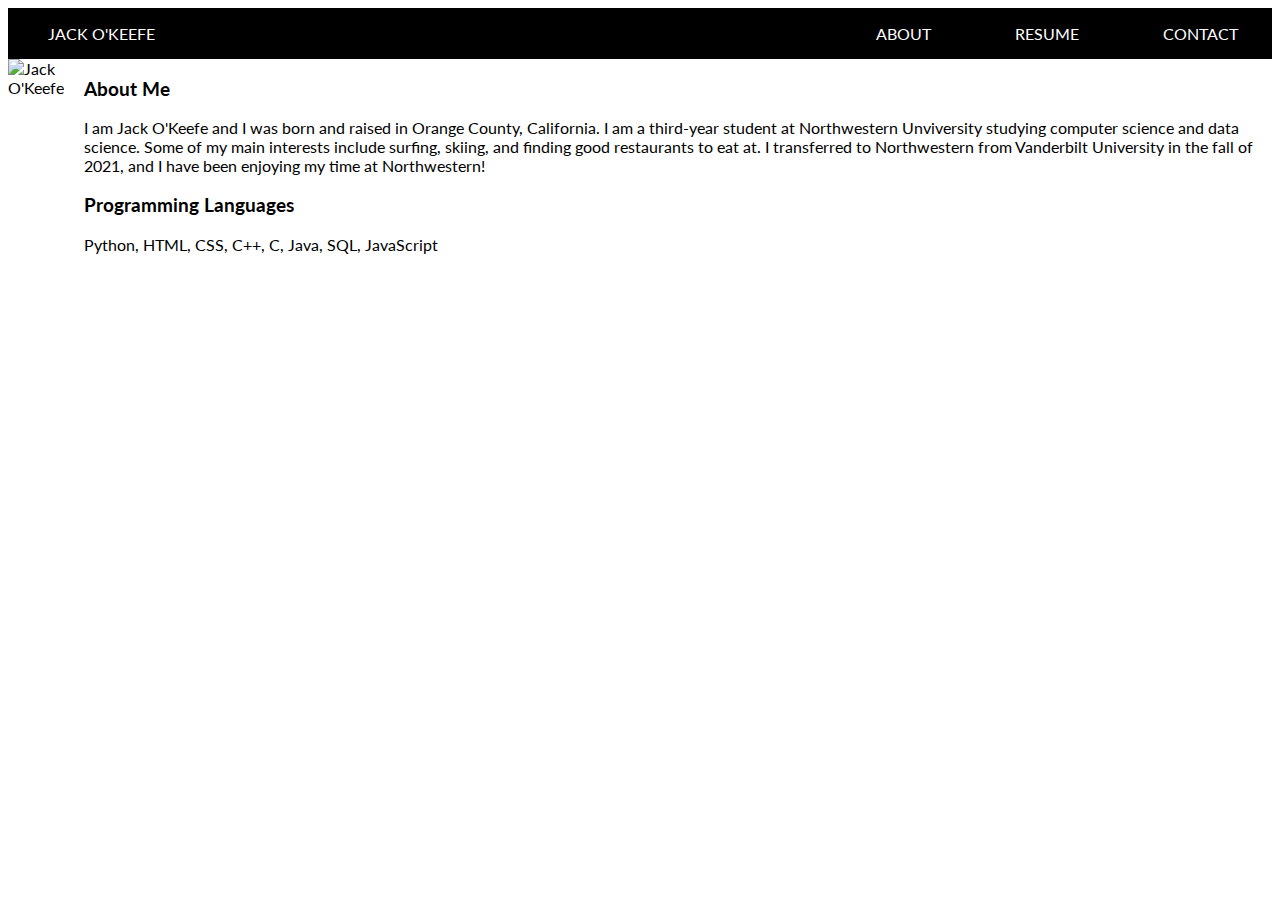
==== about.html @ 25af5c86 "Initial commit" ====
<html lan="en">
    <head>
        <title>Jack O'Keefe</title>
        <meta charset="utf-8">
        <link rel="stylesheet" type="text/css" href="styles.css"/>
        <link href='http://fonts.googleapis.com/css?family=Lato:400,700' rel='stylesheet' type='text/css'>
    </head>
    <body>
        <nav class="navbar">
            <ul><li><a href = "index.html">Jack O'Keefe</a></li></ul>
            <ul>
                <li class="right"><a href = "about.html">About</a></li>
                <li class="right"><a href = "images/resume.pdf">Resume</a></li>
                <li class="right"><a href = "contact.html">Contact</a></li>j
            </ul>
        </nav>
        <div class = "jack">
            <img src= images/jack.jpeg alt="Jack O'Keefe">
            <div class = "about" >
                <h3>About Me</h3>
                <p> I am Jack O'Keefe and I was born and raised in Orange County, California. I am a third-year student 
                    at Northwestern Unviversity studying computer science and data science. Some of my main interests include 
                    surfing, skiing, and finding good restaurants to eat at. 
                    I transferred to Northwestern from Vanderbilt University in the fall of 2021, and I have been enjoying my time at Northwestern!
                </p>
                <h3>Programming Languages</h3>
                <p>Python, HTML, CSS, C++, C, Java, SQL, JavaScript</p>
            </div>
        </div>
    </body>
</html>
---- styles.css ----
body {
    font-family: lato, sans-serif;
}
.navbar {
    display: flex; 
    justify-content: flex-end;
    justify-content: space-between;
    background-color: #000000;
}

nav ul {
    list-style: none;
}

.right {
    display: inline-block;
    margin-left: 50px; 
    margin-right: 30px; 
}

nav a {
    color: #ffffff;
    text-decoration: none;
    text-transform: uppercase;
}

nav a:hover {
    color: lightblue;
}

.image {
    display: flex;
    justify-content: center;
    align-items: center;
    text-align: center; 
    height: 90vh; 
}

.image img {
    width: 100%;
    height: 100%;
    object-fit: cover;
}

.image h3 {
    position: absolute;
    top: 50%;
    left: 50%;
    transform: translate(-50%, -50%);
    color: #ffffff;
    font-size: 50px;
    background-color: rgba(0, 0, 0, 0.5);
}

.image h3:hover {
    color: lightblue;
}

.project-header {
    display: flex;
    justify-content: center;
    text-align: center; 
}

.projects {
    display: flex;
    justify-content: center;
    flex-wrap: wrap;
    color: white; 
}
.project {
    display: flex;
    flex-direction: column;
    text-align: center; 
    margin-right: 2em;
    margin-left: 2em;
    height: 70vh; 
    width: 30vw; 
    background-color: #000000;
}

.project img {
    height: 20em;
    width: 100%;
}

.project p {
    margin-top: -20px;
}

.jack {
    display: flex;
    flex-direction: row; 
}

.about {
    margin-left: 20px;
}

.contact a {
    text-decoration: none;
    color: black; 
}

.contact a:hover {
    color: lightblue;
}

.links a {
    text-decoration: none;
    color: black; 
    font-size: 200px; 
}
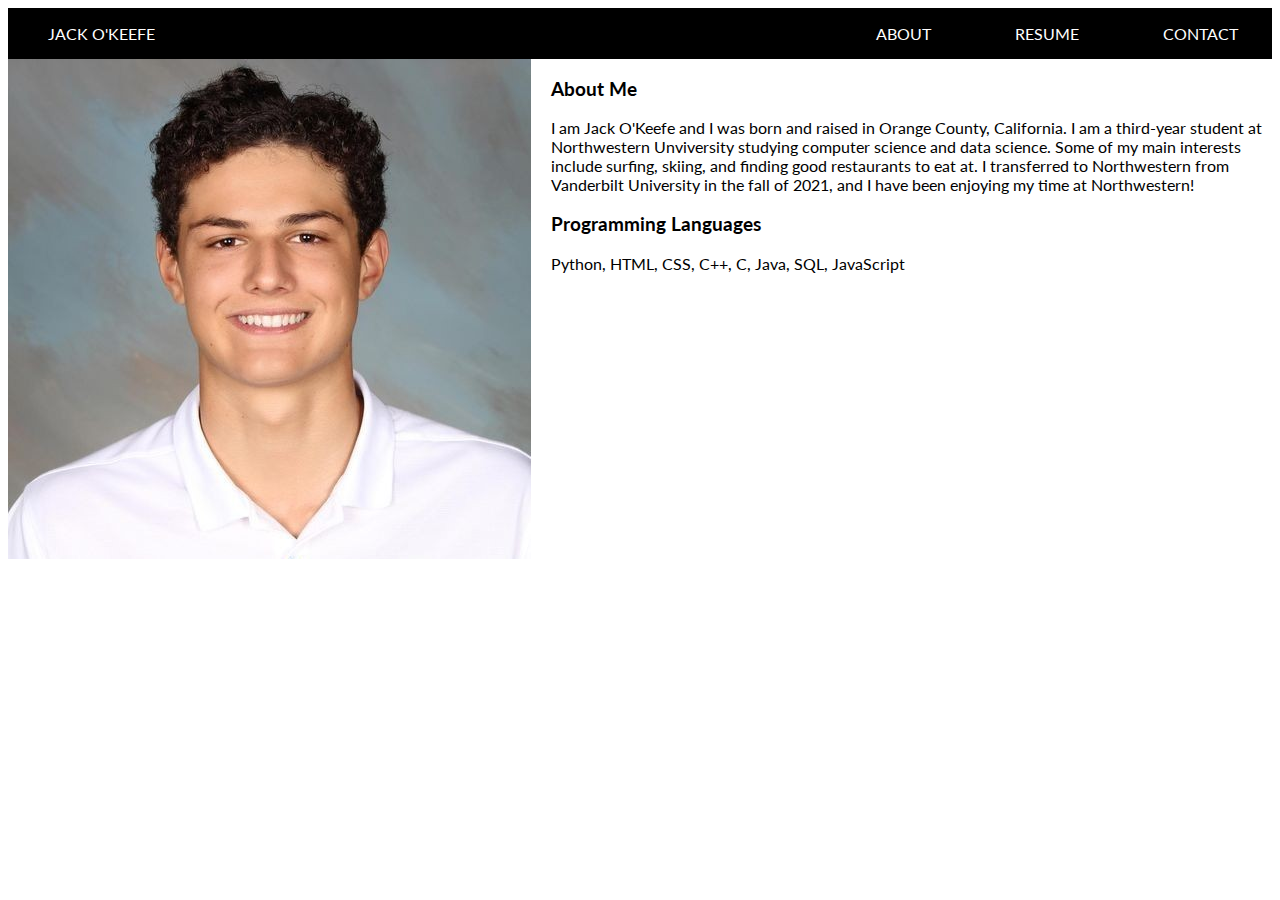
==== commit a87f760a: "Add files via upload" ====
--- a/about.html
+++ b/about.html
@@ -7,11 +7,11 @@
     </head>
     <body>
         <nav class="navbar">
-            <ul><li><a href = "index.html">Jack O'Keefe</a></li></ul>
+            <ul><li><a href = "index.html" alt = "home">Jack O'Keefe</a></li></ul>
             <ul>
-                <li class="right"><a href = "about.html">About</a></li>
-                <li class="right"><a href = "images/resume.pdf">Resume</a></li>
-                <li class="right"><a href = "contact.html">Contact</a></li>j
+                <li class="right"><a href = "about.html" alt = "about">About</a></li>
+                <li class="right"><a href = "images/resume.pdf" alt = "resume">Resume</a></li>
+                <li class="right"><a href = "contact.html" alt = "contact">Contact</a></li>j
             </ul>
         </nav>
         <div class = "jack">
